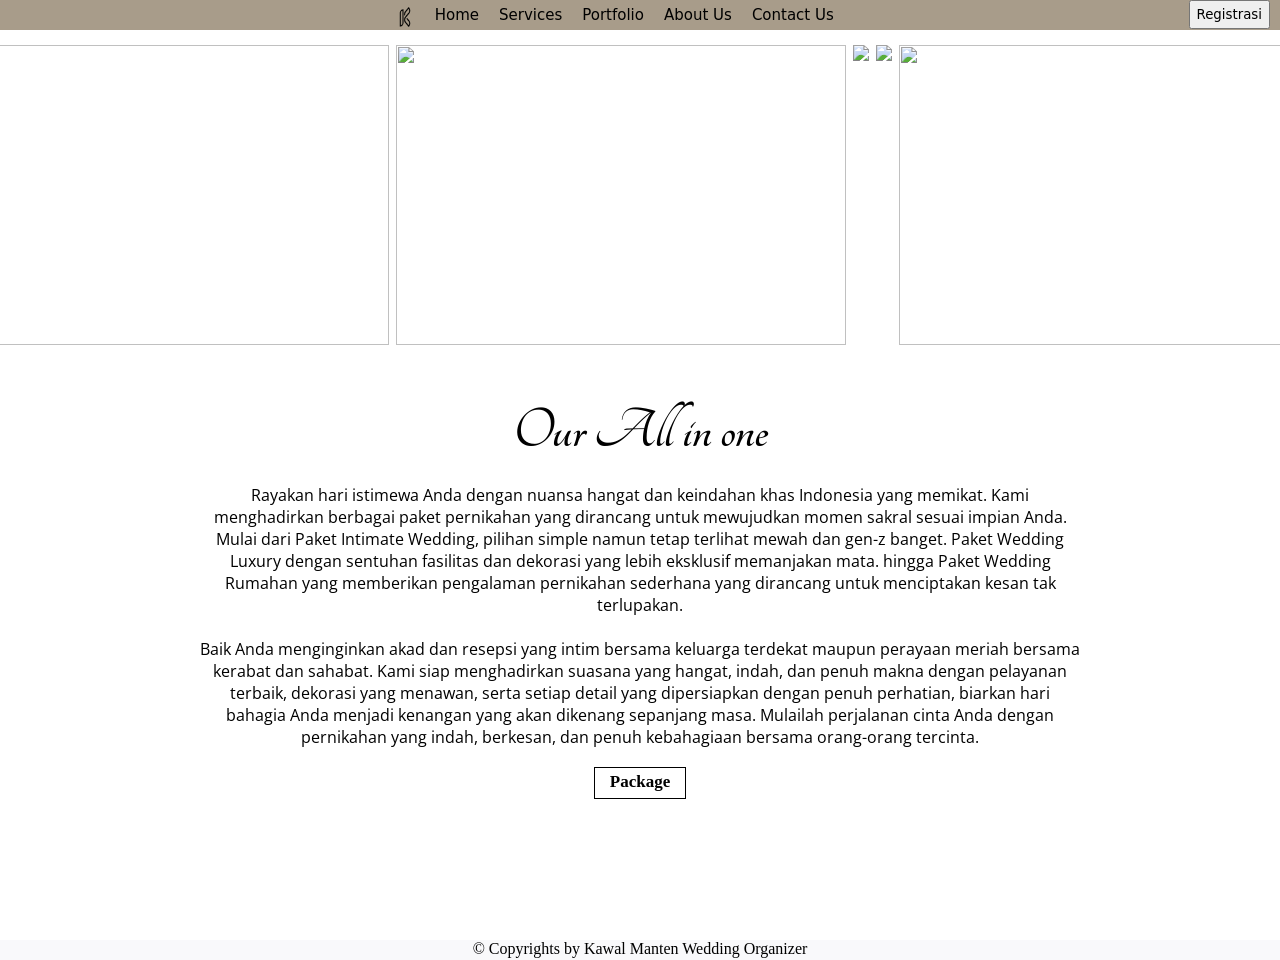
==== index.html @ d4a2aa85 "milestones" ====
<!DOCTYPE html>
<html lang="en">
<head>
    <meta charset="UTF-8">
    <meta name="viewport" content="width=device-width, initial-scale=1.0">
    <title>Kawal Manten Wedding Organizer</title>

    <link rel="stylesheet" href="style.css">
</head>
<body>
    
    <header>
        <nav>
            <ul>
                <img src="src/k-logo1(1).png" class="logo">
                <li><a href="index.html">Home</a></li>
                <li><a href="service.html">Services</a></li>
                <li><a href="portofolio.html">Portfolio</a></li>
                <li><a href="aboutus.html">About Us</a></li>
                <li><a href="contactus.html">Contact Us</a></li>
            </ul>
            <button type="button">Registrasi</button>
        </nav>        
    </header>

    <main>
        <div class="container">
            <div class="slider">
                <img src="src/slider/1.JPG" class="slide1">
                <img src="src/slider/2.JPG" class="slide1">
                <img src="src/slider/3.JPG" class="slide2">
                <img src="src/slider/5.JPG" class="slide2">
                <img src="src/slider/4.JPG" class="slide1">
            </div>

            <div class="content-1">
                <h2 class="main-text">Our All in one</h2>
                <p class="text">Rayakan hari istimewa Anda dengan nuansa hangat dan keindahan khas
                    Indonesia yang memikat. Kami menghadirkan berbagai paket pernikahan yang dirancang untuk mewujudkan momen sakral sesuai impian Anda.
                    Mulai dari Paket Intimate Wedding, pilihan simple namun tetap terlihat mewah dan gen-z banget. Paket Wedding Luxury dengan sentuhan fasilitas dan dekorasi yang lebih eksklusif memanjakan mata.
                    hingga Paket Wedding Rumahan yang memberikan pengalaman pernikahan sederhana yang dirancang untuk menciptakan kesan tak terlupakan.
                    <br><br>
                    Baik Anda menginginkan akad dan resepsi yang intim bersama keluarga terdekat maupun perayaan meriah bersama kerabat dan sahabat. 
                    Kami siap menghadirkan suasana yang hangat, indah, dan penuh makna dengan pelayanan terbaik, dekorasi yang menawan, serta setiap detail yang dipersiapkan dengan penuh perhatian, biarkan hari bahagia Anda menjadi kenangan yang akan dikenang sepanjang masa.
                    Mulailah perjalanan cinta Anda dengan pernikahan yang indah, berkesan, dan penuh kebahagiaan bersama orang-orang tercinta.
                </p>
                <br>
                <div class="button-package">
                    <a class="package" href="https://drive.google.com/file/d/1RZRoUESc6EE8v-DzhqxApzv3ywxH5LW6/view?usp=sharing" target="_blank">Package</a>
                </div>
            </div>
        </div>
    </main>

    <footer>
       &copy Copyrights by Kawal Manten Wedding Organizer
    </footer>
</body>
</html>
---- style.css ----
@import url('https://fonts.googleapis.com/css2?family=DM+Sans:ital,opsz,wght@0,9..40,100..1000;1,9..40,100..1000&family=Open+Sans:ital,wght@0,300..800;1,300..800&display=swap');
@import url('https://fonts.googleapis.com/css2?family=DM+Sans:ital,opsz,wght@0,9..40,100..1000;1,9..40,100..1000&family=Open+Sans:ital,wght@0,300..800;1,300..800&family=Tangerine:wght@400;700&display=swap');


*{
    margin: 0px;
    font-family: system-ui, -apple-system, BlinkMacSystemFont, 'Segoe UI', Roboto, Oxygen, Ubuntu, Cantarell, 'Open Sans', 'Helvetica Neue', sans-serif;
    max-width: 100%;
    max-height: 100%;
}

header {
    margin: 0px;
    background-color: #A89C8A;
    height: 30px;
}
nav{
    display: flex;
}
.logo {
    width: 20px;
    max-width: 100%;
    height: 20px;
    max-height: 100%;
    padding-top: 2px;
    padding-bottom: 2px;
}
ul{
    list-style-type: none;
    display: flex;
    flex: 1;
    gap: 20px;
    justify-content: center;
    padding-top: 5px;
}
button{
    margin-left: auto;
    margin-right: 10px;
}
a{
    text-decoration: none;
    color : rgb(0, 0, 0);
    font-size: 15px;
}

main{
    padding-top: 10px;
    height: 100vh;
    max-width: 100%;
    max-height: 100%;
}

.slider{
    height: 300px;
    padding-top: 5px;
    padding-bottom: 5px;
    display: flex;
    justify-content: center;
}

.slide1{
    padding-left: 7px;
    width: 450px;
    height: 100%;
    max-width: auto;
}
.slide2{
    padding-left: 7px;
    max-width: auto;
}

.content-1{
    height: 100%;
    max-height: 100%;
}

.main-text{
    font-family: "Tangerine";
    font-size: 60px;
    text-align: center;
    padding-top: 50px;
    margin-bottom: 20px;
}

.text{
    text-align: center;
    font-family: "open sans";
    padding-left: 200px;
    padding-right: 200px;
}

.button-package{
    border: 1px solid black;
    width: 90px;
    height: 30px;
    margin: 0 auto;
    display: flex;
    justify-content: center;
    text-align: center;
}
.package{
    font-size: 17px;
    font-family: "open san";
    padding-top: 4px;
    font-weight: bold;
}

.button-package:hover{
    background-color: #f8f8f8;
}

footer{
    background-color: #F9F9FB;
    text-align: center;
    height: 20px;
    font-family: "open san";
}
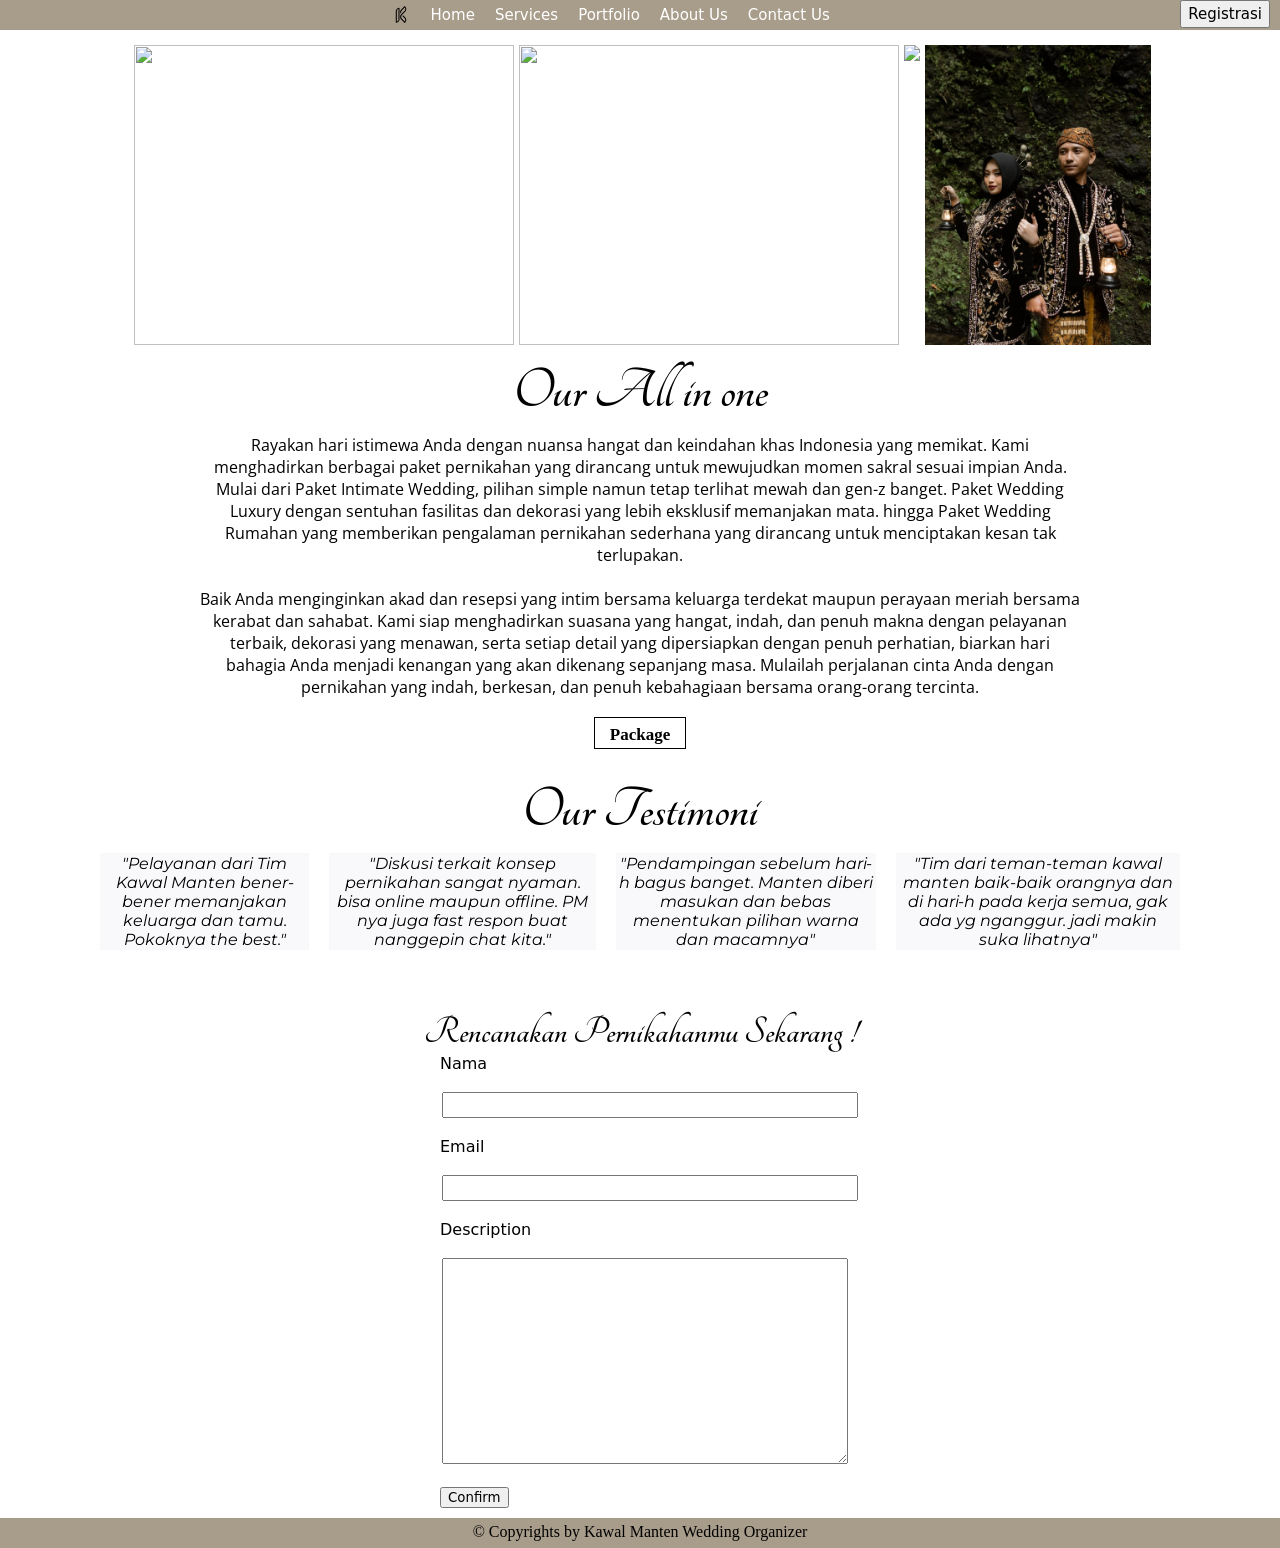
==== commit 763d65ad: "milestones" ====
--- a/index.html
+++ b/index.html
@@ -1,5 +1,6 @@
 <!DOCTYPE html>
 <html lang="en">
+
 <head>
     <meta charset="UTF-8">
     <meta name="viewport" content="width=device-width, initial-scale=1.0">
@@ -7,8 +8,9 @@
 
     <link rel="stylesheet" href="style.css">
 </head>
+
 <body>
-    
+
     <header>
         <nav>
             <ul>
@@ -19,8 +21,8 @@
                 <li><a href="aboutus.html">About Us</a></li>
                 <li><a href="contactus.html">Contact Us</a></li>
             </ul>
-            <button type="button">Registrasi</button>
-        </nav>        
+            <button type="button"><a href="login/index-login.html" class="b-login">Registrasi</a></button>
+        </nav>
     </header>
 
     <main>
@@ -29,31 +31,86 @@
                 <img src="src/slider/1.JPG" class="slide1">
                 <img src="src/slider/2.JPG" class="slide1">
                 <img src="src/slider/3.JPG" class="slide2">
-                <img src="src/slider/5.JPG" class="slide2">
-                <img src="src/slider/4.JPG" class="slide1">
+                <img src="src/slider/6.jpg" class="slide2">
             </div>
 
             <div class="content-1">
                 <h2 class="main-text">Our All in one</h2>
                 <p class="text">Rayakan hari istimewa Anda dengan nuansa hangat dan keindahan khas
-                    Indonesia yang memikat. Kami menghadirkan berbagai paket pernikahan yang dirancang untuk mewujudkan momen sakral sesuai impian Anda.
-                    Mulai dari Paket Intimate Wedding, pilihan simple namun tetap terlihat mewah dan gen-z banget. Paket Wedding Luxury dengan sentuhan fasilitas dan dekorasi yang lebih eksklusif memanjakan mata.
-                    hingga Paket Wedding Rumahan yang memberikan pengalaman pernikahan sederhana yang dirancang untuk menciptakan kesan tak terlupakan.
+                    Indonesia yang memikat. Kami menghadirkan berbagai paket pernikahan yang dirancang untuk mewujudkan
+                    momen sakral sesuai impian Anda.
+                    Mulai dari Paket Intimate Wedding, pilihan simple namun tetap terlihat mewah dan gen-z banget. Paket
+                    Wedding Luxury dengan sentuhan fasilitas dan dekorasi yang lebih eksklusif memanjakan mata.
+                    hingga Paket Wedding Rumahan yang memberikan pengalaman pernikahan sederhana yang dirancang untuk
+                    menciptakan kesan tak terlupakan.
                     <br><br>
-                    Baik Anda menginginkan akad dan resepsi yang intim bersama keluarga terdekat maupun perayaan meriah bersama kerabat dan sahabat. 
-                    Kami siap menghadirkan suasana yang hangat, indah, dan penuh makna dengan pelayanan terbaik, dekorasi yang menawan, serta setiap detail yang dipersiapkan dengan penuh perhatian, biarkan hari bahagia Anda menjadi kenangan yang akan dikenang sepanjang masa.
-                    Mulailah perjalanan cinta Anda dengan pernikahan yang indah, berkesan, dan penuh kebahagiaan bersama orang-orang tercinta.
+                    Baik Anda menginginkan akad dan resepsi yang intim bersama keluarga terdekat maupun perayaan meriah
+                    bersama kerabat dan sahabat.
+                    Kami siap menghadirkan suasana yang hangat, indah, dan penuh makna dengan pelayanan terbaik,
+                    dekorasi yang menawan, serta setiap detail yang dipersiapkan dengan penuh perhatian, biarkan hari
+                    bahagia Anda menjadi kenangan yang akan dikenang sepanjang masa.
+                    Mulailah perjalanan cinta Anda dengan pernikahan yang indah, berkesan, dan penuh kebahagiaan bersama
+                    orang-orang tercinta.
                 </p>
                 <br>
                 <div class="button-package">
-                    <a class="package" href="https://drive.google.com/file/d/1RZRoUESc6EE8v-DzhqxApzv3ywxH5LW6/view?usp=sharing" target="_blank">Package</a>
+                    <a class="package"
+                        href="https://drive.google.com/file/d/1RZRoUESc6EE8v-DzhqxApzv3ywxH5LW6/view?usp=sharing"
+                        target="_blank">Package</a>
                 </div>
             </div>
+
+            <div class="content-2">
+                <h2 class="main-text">Our Testimoni</h2>
+            </div>
+            <div class="kbox">
+                <div class="box">
+                    <p class="tbox">
+                        "Pelayanan dari Tim Kawal Manten bener-bener memanjakan keluarga dan tamu.
+                        Pokoknya the best."
+                    </p>
+                </div>
+                <div class="box">
+                    <p class="tbox">
+                        "Diskusi terkait konsep pernikahan sangat nyaman. bisa online maupun offline. PM nya juga fast
+                        respon buat nanggepin chat kita."
+                    </p>
+                </div>
+                <div class="box">
+                    <p class="tbox">
+                        "Pendampingan sebelum hari-h bagus banget. Manten diberi masukan dan bebas menentukan
+                        pilihan warna dan macamnya"
+                    </p>
+                </div>
+                <div class="box">
+                    <p class="tbox">
+                        "Tim dari teman-teman kawal manten baik-baik orangnya dan di hari-h pada kerja semua, gak ada yg
+                        nganggur. jadi makin suka lihatnya"
+                    </p>
+                </div>
+            </div>
+            <div class="content-3">
+                <h2 class="second-text">Rencanakan Pernikahanmu Sekarang !</h2>
+            </div>
+            <form>
+                <label for="name">Nama</label><br><br>
+                <input type="text" name="name">
+                <br><br>
+                <label for="email">Email</label><br><br>
+                <input type="email" name="email">
+                <br><br>
+                <label for="description">Description</label> <br><br>
+                <textarea type="text" name="description"></textarea>
+                <br><br>
+                <button>Confirm</button>
+            </form>
+
         </div>
     </main>
 
     <footer>
-       &copy Copyrights by Kawal Manten Wedding Organizer
+        &copy Copyrights by Kawal Manten Wedding Organizer
     </footer>
 </body>
+
 </html>
--- a/style.css
+++ b/style.css
@@ -1,8 +1,9 @@
 @import url('https://fonts.googleapis.com/css2?family=DM+Sans:ital,opsz,wght@0,9..40,100..1000;1,9..40,100..1000&family=Open+Sans:ital,wght@0,300..800;1,300..800&display=swap');
 @import url('https://fonts.googleapis.com/css2?family=DM+Sans:ital,opsz,wght@0,9..40,100..1000;1,9..40,100..1000&family=Open+Sans:ital,wght@0,300..800;1,300..800&family=Tangerine:wght@400;700&display=swap');
-
-
-*{
+@import url('https://fonts.googleapis.com/css2?family=Montserrat:ital,wght@0,100..900;1,100..900&family=Work+Sans:ital,wght@0,100..900;1,100..900&display=swap');
+
+
+* {
     margin: 0px;
     font-family: system-ui, -apple-system, BlinkMacSystemFont, 'Segoe UI', Roboto, Oxygen, Ubuntu, Cantarell, 'Open Sans', 'Helvetica Neue', sans-serif;
     max-width: 100%;
@@ -14,18 +15,21 @@
     background-color: #A89C8A;
     height: 30px;
 }
-nav{
-    display: flex;
-}
+
+nav {
+    display: flex;
+}
+
 .logo {
     width: 20px;
     max-width: 100%;
-    height: 20px;
-    max-height: 100%;
-    padding-top: 2px;
-    padding-bottom: 2px;
-}
-ul{
+    height: 17px;
+    max-height: 100%;
+    padding-top: 1px;
+    padding-bottom: 5px;
+}
+
+ul {
     list-style-type: none;
     display: flex;
     flex: 1;
@@ -33,24 +37,31 @@
     justify-content: center;
     padding-top: 5px;
 }
-button{
+
+button {
     margin-left: auto;
     margin-right: 10px;
 }
-a{
+
+.b-login {
+    color: black;
+}
+
+a {
     text-decoration: none;
-    color : rgb(0, 0, 0);
+    color: white;
     font-size: 15px;
 }
 
-main{
+main {
     padding-top: 10px;
-    height: 100vh;
-    max-width: 100%;
-    max-height: 100%;
-}
-
-.slider{
+    height: 100%;
+    max-width: 100%;
+    max-height: 100%;
+    margin-bottom: 10px;
+}
+
+.slider {
     height: 300px;
     padding-top: 5px;
     padding-bottom: 5px;
@@ -58,38 +69,50 @@
     justify-content: center;
 }
 
-.slide1{
-    padding-left: 7px;
-    width: 450px;
+.slide1 {
+    padding-left: 5px;
+    width: 380px;
     height: 100%;
     max-width: auto;
 }
-.slide2{
-    padding-left: 7px;
+
+.slide2 {
     max-width: auto;
-}
-
-.content-1{
-    height: 100%;
-    max-height: 100%;
-}
-
-.main-text{
+    padding-left: 5px;
+}
+
+.content-1 {
+    height: 100%;
+    max-height: 100%;
+}
+
+.main-text {
     font-family: "Tangerine";
     font-size: 60px;
     text-align: center;
-    padding-top: 50px;
-    margin-bottom: 20px;
-}
-
-.text{
+    padding-top: 10px;
+    margin-bottom: 10px;
+}
+
+.text {
     text-align: center;
     font-family: "open sans";
     padding-left: 200px;
     padding-right: 200px;
 }
 
-.button-package{
+
+.content-2 {
+    height: 100%;
+    max-height: 100%;
+    padding-left: 200px;
+    padding-right: 200px;
+    text-align: center;
+    margin-top: 20px;
+    font-family: "open san";
+}
+
+.button-package {
     border: 1px solid black;
     width: 90px;
     height: 30px;
@@ -98,20 +121,81 @@
     justify-content: center;
     text-align: center;
 }
-.package{
+
+.package {
     font-size: 17px;
     font-family: "open san";
-    padding-top: 4px;
+    padding-top: 7px;
     font-weight: bold;
-}
-
-.button-package:hover{
+    color: black;
+}
+
+.button-package:hover {
     background-color: #f8f8f8;
 }
 
-footer{
-    background-color: #F9F9FB;
-    text-align: center;
+.kbox {
+    display: flex;
+    gap: 20px;
+    max-width: 100%;
+    height: 100%;
+    margin-left: 100px;
+    margin-right: 100px;
+}
+
+.box {
+    text-align: center;
+    background-color: #f9f9fb;
+    border: 1px solid rgb(248, 248, 248);
+}
+
+.tbox {
+    font-family: 'Montserrat';
+    font-style: italic;
+}
+
+.content-3 {
+    width: 500px;
+    margin: 0 auto;
+    height: 100%;
+    max-height: 100%;
+}
+
+.second-text {
+    padding-top: 60px;
+    font-family: "Tangerine";
+    font-size: 40px;
+    text-align: center;
+}
+
+form {
+    margin: 0 auto;
+    display: block;
+    width: 400px;
+
+}
+
+input[type="text"],
+input[type="email"],
+input[type="description"] {
+    width: 100%;
     height: 20px;
+    padding-left: 10px;
+    margin-left: 2px;
+}
+
+textarea {
+    width: 100%;
+    height: 200px;
+    margin-left: 2px;
+}
+
+
+
+footer {
+    background-color: #A89C8A;
+    text-align: center;
+    padding-top: 5px;
+    height: 25px;
     font-family: "open san";
 }
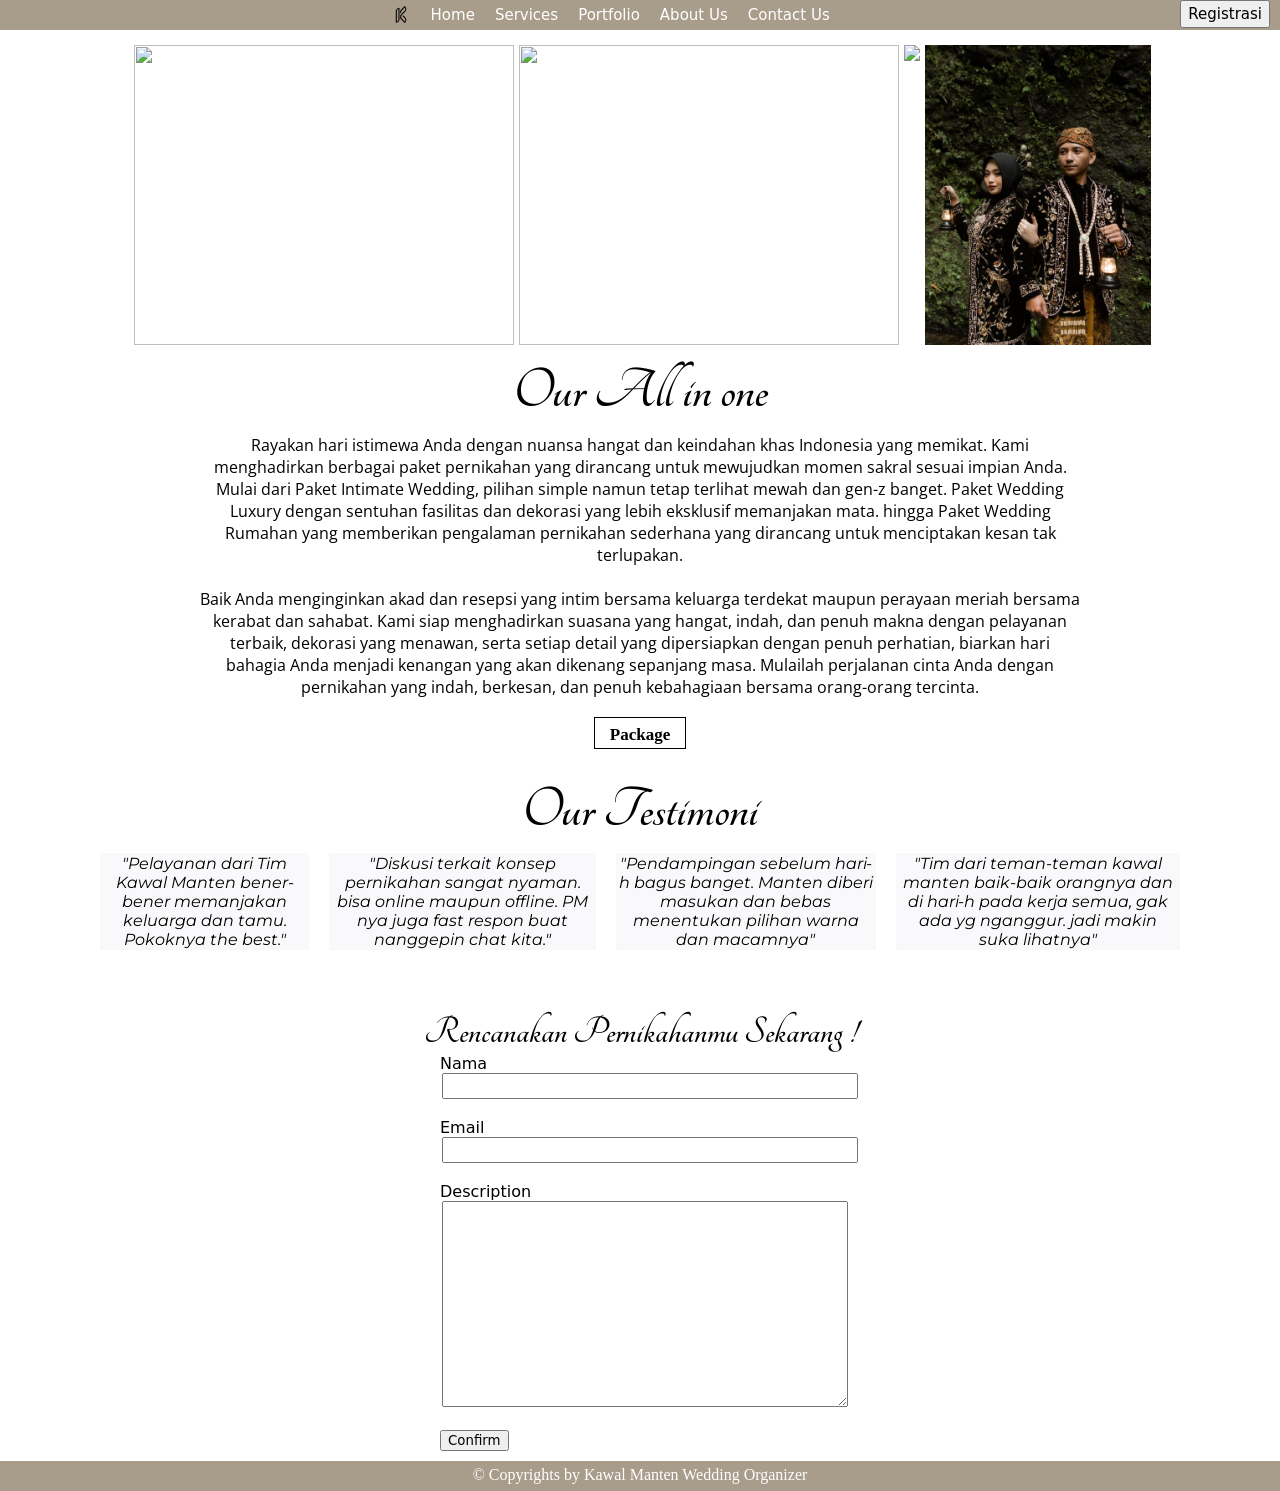
==== commit 7152178b: "." ====
--- a/index.html
+++ b/index.html
@@ -93,13 +93,13 @@
                 <h2 class="second-text">Rencanakan Pernikahanmu Sekarang !</h2>
             </div>
             <form>
-                <label for="name">Nama</label><br><br>
+                <label for="name">Nama</label><br>
                 <input type="text" name="name">
                 <br><br>
-                <label for="email">Email</label><br><br>
+                <label for="email">Email</label><br>
                 <input type="email" name="email">
                 <br><br>
-                <label for="description">Description</label> <br><br>
+                <label for="description">Description</label> <br>
                 <textarea type="text" name="description"></textarea>
                 <br><br>
                 <button>Confirm</button>
--- a/style.css
+++ b/style.css
@@ -1,3 +1,4 @@
+/*import font dari google font*/
 @import url('https://fonts.googleapis.com/css2?family=DM+Sans:ital,opsz,wght@0,9..40,100..1000;1,9..40,100..1000&family=Open+Sans:ital,wght@0,300..800;1,300..800&display=swap');
 @import url('https://fonts.googleapis.com/css2?family=DM+Sans:ital,opsz,wght@0,9..40,100..1000;1,9..40,100..1000&family=Open+Sans:ital,wght@0,300..800;1,300..800&family=Tangerine:wght@400;700&display=swap');
 @import url('https://fonts.googleapis.com/css2?family=Montserrat:ital,wght@0,100..900;1,100..900&family=Work+Sans:ital,wght@0,100..900;1,100..900&display=swap');
@@ -9,7 +10,7 @@
     max-width: 100%;
     max-height: 100%;
 }
-
+/*membuat header dan navigasi*/
 header {
     margin: 0px;
     background-color: #A89C8A;
@@ -52,7 +53,9 @@
     color: white;
     font-size: 15px;
 }
-
+/* end */
+
+/*membuat main dari website*/
 main {
     padding-top: 10px;
     height: 100%;
@@ -60,7 +63,8 @@
     max-height: 100%;
     margin-bottom: 10px;
 }
-
+/* end of main*/
+/*slide foto / konten 1*/
 .slider {
     height: 300px;
     padding-top: 5px;
@@ -80,7 +84,9 @@
     max-width: auto;
     padding-left: 5px;
 }
-
+/* end of slide / konten 1*/
+
+/*membuat konten 2*/
 .content-1 {
     height: 100%;
     max-height: 100%;
@@ -133,7 +139,9 @@
 .button-package:hover {
     background-color: #f8f8f8;
 }
-
+/* end of konten 2*/
+
+/* membuat konten 3*/
 .kbox {
     display: flex;
     gap: 20px;
@@ -150,7 +158,7 @@
 }
 
 .tbox {
-    font-family: 'Montserrat';
+    font-family: "Montserrat";
     font-style: italic;
 }
 
@@ -189,6 +197,113 @@
     height: 200px;
     margin-left: 2px;
 }
+/* end */
+
+/* membuat isian service*/
+.container-2{
+    height: 100vh;
+    max-height: 100%;
+    width: 100%;
+    max-height: 100%;
+    margin-bottom: 50px;
+}
+h1{
+    font-family: "Tangerine";
+    font-size: 40px;
+    margin-top: 5px;
+    text-align: center;
+}
+.se-1{
+    margin-left: 50px;
+    margin-right: 50px;
+    height: 100%;
+
+}
+h3{
+    padding-top: 10px;
+    padding-bottom: 10px;
+    font-family: sans-serif;
+    margin-bottom: 10px;
+    text-align: center;
+}
+.s-pict{
+    width: 350px;
+    height: 230px;
+    margin-top: 5px;
+    margin-bottom: 10px;
+}
+.s-text{
+    font-family: "open sans";
+}
+
+.kbox1 {
+    display: flex;
+    gap: 20px;
+    max-width: 100%;
+    height: 350px;
+    margin-left: 100px;
+    margin-right: 100px;
+    margin-top: 50px;
+}
+.kbox2 {
+    display: flex;
+    gap: 20px;
+    max-width: 100%;
+    height: 350px;
+    margin-left: 100px;
+    margin-right: 100px;
+    margin-top: 50px;
+}
+.box1 {
+    text-align: center;
+    width: 100%;
+    max-width: 100%;
+    border: 1px solid rgb(248, 248, 248);
+}
+.tbox1 {
+    font-family: "Montserrat";
+}
+
+/* end of isian service*/
+
+/*membuat isi konten portofolio*/
+.p-box1 {
+    display: flex;
+    gap: 5px;
+    max-width: 200%;
+    margin-left: 100px;
+    margin-right: 100px;
+    margin-top: 50px;
+}
+.p-box2 {
+    display: flex;
+    gap: 5px;
+    max-width: 200%;
+    margin-left: 180px;
+    margin-right: 100px;
+    margin-top: 50px;
+}
+.p-box3 {
+    display: flex;
+    gap: 5px;
+    max-width: 200%;
+    margin-left: 180px;
+    margin-right: 100px;
+    margin-top: 50px;
+}
+/**untuk landscape*/
+.pbox1 {
+    height: 210px;
+    width: 300px;
+    max-width: 100%;
+}
+.lp-pict{
+    padding-top: 5px;
+    padding-bottom: 5px;
+    object-fit: contain;
+}
+
+/*end of portofolio*/
 
 
 
@@ -198,4 +313,5 @@
     padding-top: 5px;
     height: 25px;
     font-family: "open san";
+    color: white;
 }
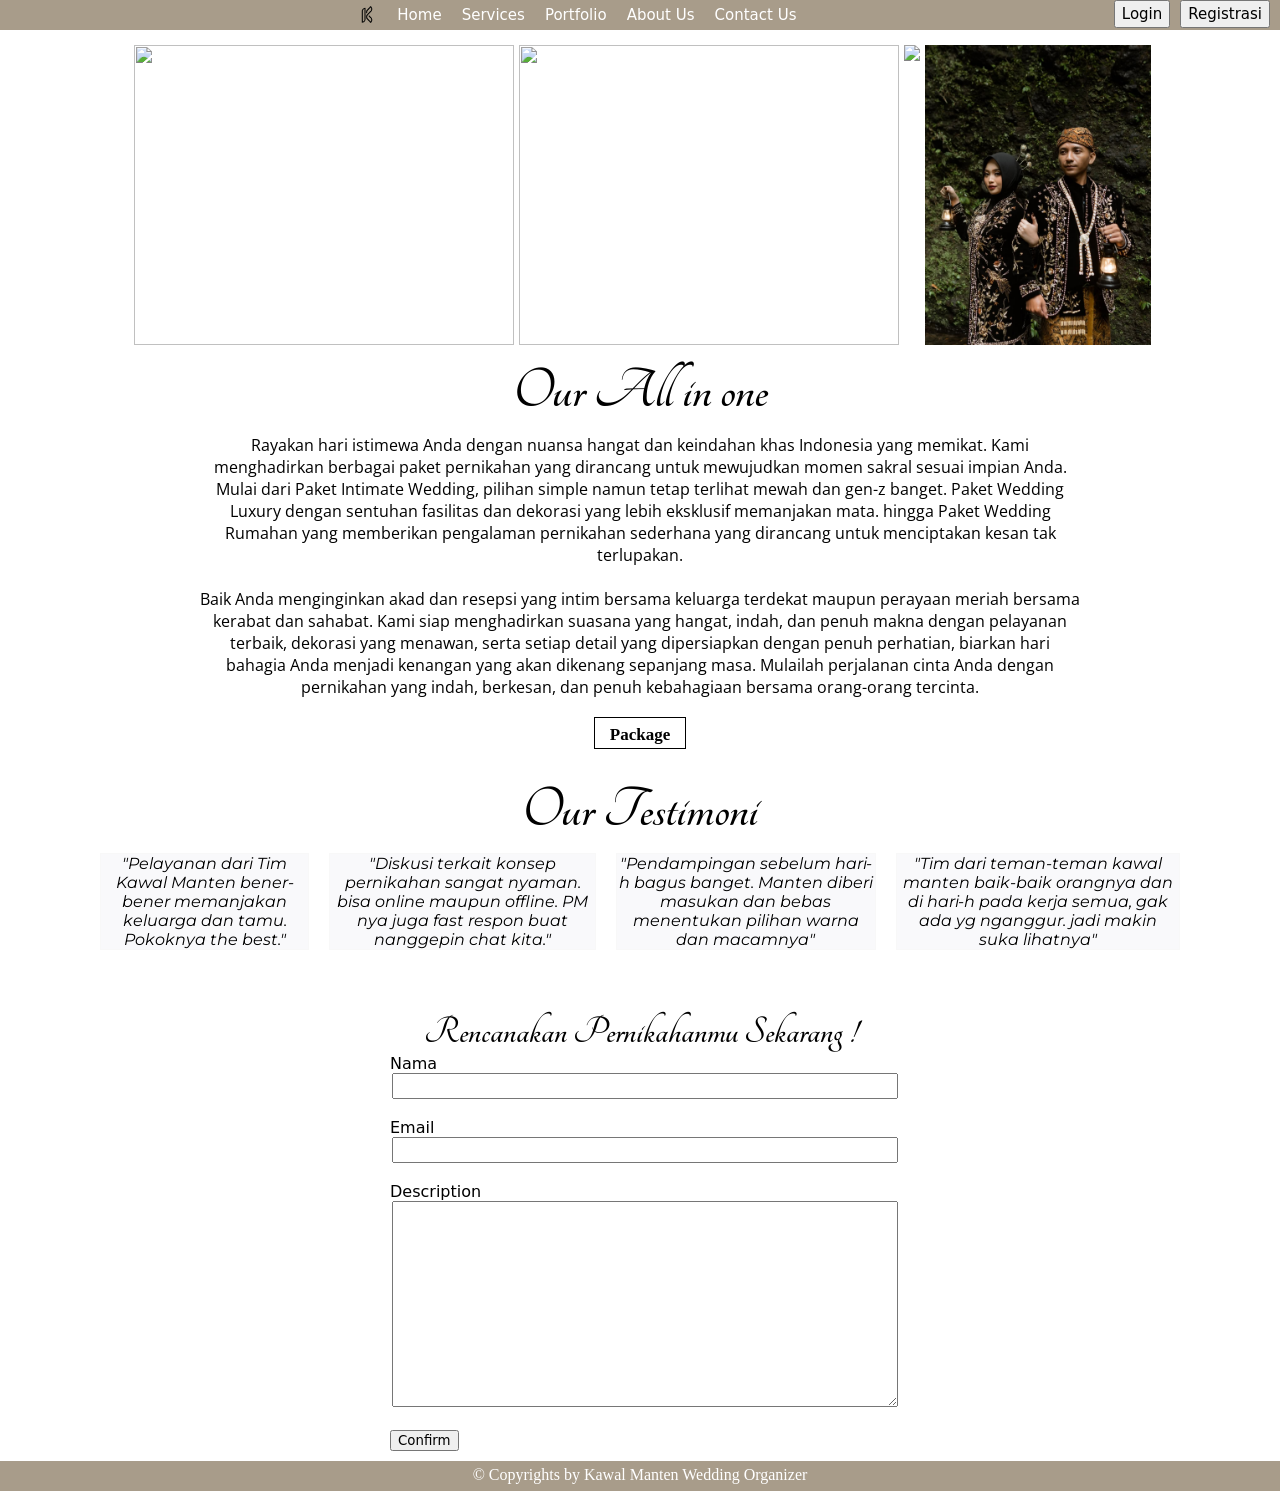
==== commit 5979b9f9: "statis website" ====
--- a/index.html
+++ b/index.html
@@ -21,7 +21,8 @@
                 <li><a href="aboutus.html">About Us</a></li>
                 <li><a href="contactus.html">Contact Us</a></li>
             </ul>
-            <button type="button"><a href="login/index-login.html" class="b-login">Registrasi</a></button>
+            <button type="button"><a href="login/index-login.html" class="b-login">Login</a></button>
+            <button type="button"><a href="registrasi/index-regis.html" class="b-login">Registrasi</a></button>
         </nav>
     </header>
 
--- a/style.css
+++ b/style.css
@@ -179,21 +179,23 @@
 form {
     margin: 0 auto;
     display: block;
-    width: 400px;
+    width: 500px;
 
 }
 
 input[type="text"],
 input[type="email"],
 input[type="description"] {
-    width: 100%;
+    max-width: 100%;
+    width: 490px;
     height: 20px;
     padding-left: 10px;
     margin-left: 2px;
 }
 
 textarea {
-    width: 100%;
+    max-width: 100%;
+    width: 500px;
     height: 200px;
     margin-left: 2px;
 }
@@ -204,7 +206,6 @@
     height: 100vh;
     max-height: 100%;
     width: 100%;
-    max-height: 100%;
     margin-bottom: 50px;
 }
 h1{
@@ -263,7 +264,6 @@
 .tbox1 {
     font-family: "Montserrat";
 }
-
 /* end of isian service*/
 
 /*membuat isi konten portofolio*/
@@ -302,9 +302,20 @@
     padding-bottom: 5px;
     object-fit: contain;
 }
-
 /*end of portofolio*/
-
+/*membuat isian about us*/
+.container-3{
+    height: 100vh;
+    max-height: 100%;
+    max-width: 100%;
+    margin-left: 100px;
+    margin-right: 100px;
+    margin-bottom: 50px;
+}
+.a-text{
+    text-align: center;
+}
+/*end of about us*/
 
 
 footer {
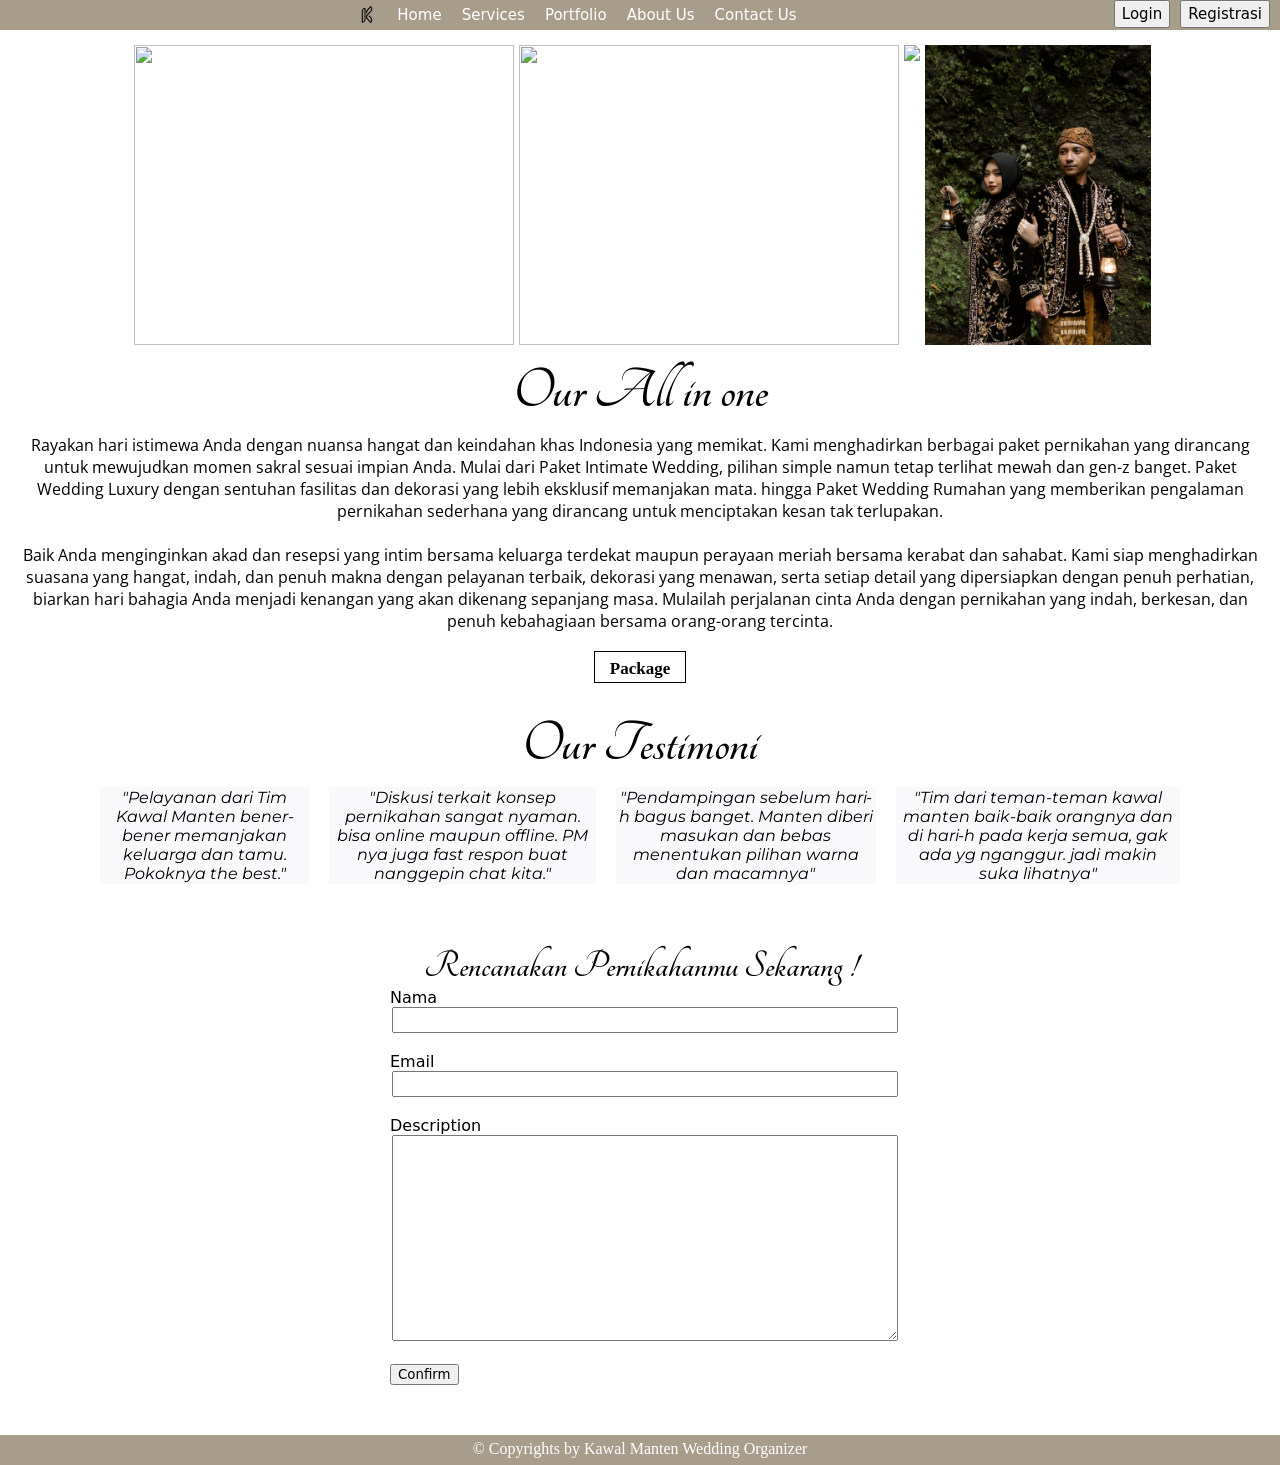
==== commit 42940928: "statis" ====
--- a/index.html
+++ b/index.html
@@ -12,7 +12,10 @@
 <body>
 
     <header>
-        <nav>
+        <div class="menu-toggle" id="menu-toggle">
+        ☰
+        </div>
+        <nav id="nav-menu">
             <ul>
                 <img src="src/k-logo1(1).png" class="logo">
                 <li><a href="index.html">Home</a></li>
@@ -37,7 +40,8 @@
 
             <div class="content-1">
                 <h2 class="main-text">Our All in one</h2>
-                <p class="text">Rayakan hari istimewa Anda dengan nuansa hangat dan keindahan khas
+                <p class="text">
+                    Rayakan hari istimewa Anda dengan nuansa hangat dan keindahan khas
                     Indonesia yang memikat. Kami menghadirkan berbagai paket pernikahan yang dirancang untuk mewujudkan
                     momen sakral sesuai impian Anda.
                     Mulai dari Paket Intimate Wedding, pilihan simple namun tetap terlihat mewah dan gen-z banget. Paket
@@ -112,6 +116,7 @@
     <footer>
         &copy Copyrights by Kawal Manten Wedding Organizer
     </footer>
+    <script src="script.js"></script>
 </body>
 
 </html>
--- a/style.css
+++ b/style.css
@@ -17,6 +17,12 @@
     height: 30px;
 }
 
+.menu-toggle{
+    display: none;
+    color: white;
+    font-size: 30px;
+    cursor: pointer;
+}
 nav {
     display: flex;
 }
@@ -59,12 +65,17 @@
 main {
     padding-top: 10px;
     height: 100%;
-    max-width: 100%;
-    max-height: 100%;
+ 
     margin-bottom: 10px;
 }
 /* end of main*/
 /*slide foto / konten 1*/
+.container{
+    height: 100%;
+    max-height: 100%;
+    width: 100%;
+    margin-bottom: 50px;
+}
 .slider {
     height: 300px;
     padding-top: 5px;
@@ -103,16 +114,16 @@
 .text {
     text-align: center;
     font-family: "open sans";
-    padding-left: 200px;
-    padding-right: 200px;
+    padding-left: 20px;
+    padding-right: 20px;
+    margin: 0 auto;
 }
 
 
 .content-2 {
-    height: 100%;
-    max-height: 100%;
-    padding-left: 200px;
-    padding-right: 200px;
+    width: 100%;
+    height: 100%;
+    max-height: 100%;
     text-align: center;
     margin-top: 20px;
     font-family: "open san";
@@ -203,7 +214,7 @@
 
 /* membuat isian service*/
 .container-2{
-    height: 100vh;
+    height: 100%;
     max-height: 100%;
     width: 100%;
     margin-bottom: 50px;
@@ -305,7 +316,7 @@
 /*end of portofolio*/
 /*membuat isian about us*/
 .container-3{
-    height: 100vh;
+    height: 100%;
     max-height: 100%;
     max-width: 100%;
     margin-left: 100px;
@@ -325,4 +336,153 @@
     height: 25px;
     font-family: "open san";
     color: white;
+}
+/*Responsive Website*/
+@media only screen and (min-width: 350px) and (max-width: 768px){
+    .menu-toggle{
+        display: block;
+        font-size: 19px;
+        padding-top: 1px;
+    }
+    nav{
+        display: none;
+        flex-direction: column;
+        position: absolute;
+        margin-left: 0px;
+        width: 100%;
+    }
+    nav.active{
+        display: flex;
+    }
+    ul{
+        display: block;
+        background-color: #A89C8A;
+    }
+    a{
+        color: black;
+        text-align: center;
+    }
+    .container{
+        width: 100%;
+        height: 100%;
+    }
+    .slider{
+        display: flex;
+        flex-wrap: wrap;
+        width: 100%;
+        height: 100%;
+        gap: 5px;
+    }
+    .slide1{
+        width: 100%;
+        max-width: 100%;
+        height: 100%;
+        padding-left: 0px;
+    }
+    .slide2{
+        max-width: 100%;
+        height: 100%;
+        padding-left: 0px;
+    }
+    .content-1{
+        width: 100%;
+        height: 100%;
+    }
+    .text {
+    text-align: justify;
+    }
+    .content-2{
+        width: 100%;
+        height: 100%;
+        margin-left: 0px;
+        padding-left: 0px;
+    }
+    .main-text{
+        max-width: 100%;
+        height: 100%;
+        margin-left: 0px;
+        padding-left: 0px;
+    }
+    .kbox{
+        display: flex;
+        flex-wrap: wrap;  
+    }
+    .second-text{
+        width: 100%;
+        height: 100%;
+        margin-left: 0px;
+    }
+    form{
+        width: 100%;
+        height: 100%;
+    }
+    input[type="text"], input[type="email"] {
+        width: 300px;
+        height: 100%;
+    }
+    textarea{
+        width: 305px;
+    }
+    .container-2{
+        width: 100%;
+        height: 100%;
+        margin: 0px;
+    }
+    .kbox1{
+        width: 100%;
+        height: 100%;
+        display: flex;
+        flex-wrap: wrap;
+        margin: 0px;
+    }
+    .box1{
+        width: 100%;
+        height: 100%;
+        
+    }
+    .kbox2{
+        width: 100%;
+        height: 100%;
+        display: flex;
+        flex-wrap: wrap;
+        margin: 0px;
+    }
+    .box2{
+        width: 100%;
+        height: 100%;
+    }
+    .p-box1{
+        max-width: 100%;
+        height: 100%;
+        display: flex;
+        flex-wrap: wrap;
+        margin:0px;
+        padding-left: 20px;
+    }
+    .p-box2{
+        max-width: 100%;
+        height: 100%;
+        display: flex;
+        flex-wrap: wrap;
+        margin:0px;
+        padding-left: 20px;
+    }
+    .p-box3{
+        display: none;
+    }
+    .container-3{
+        margin: 0px;
+    }
+    h2{
+        text-align: center;
+    }
+    .a-text{
+        padding-left: 10px;
+        padding-right: 10px;
+    }
+    footer{
+        height: 25px;
+        padding-top: 2px;
+        padding-bottom: 2px;
+    }
 }
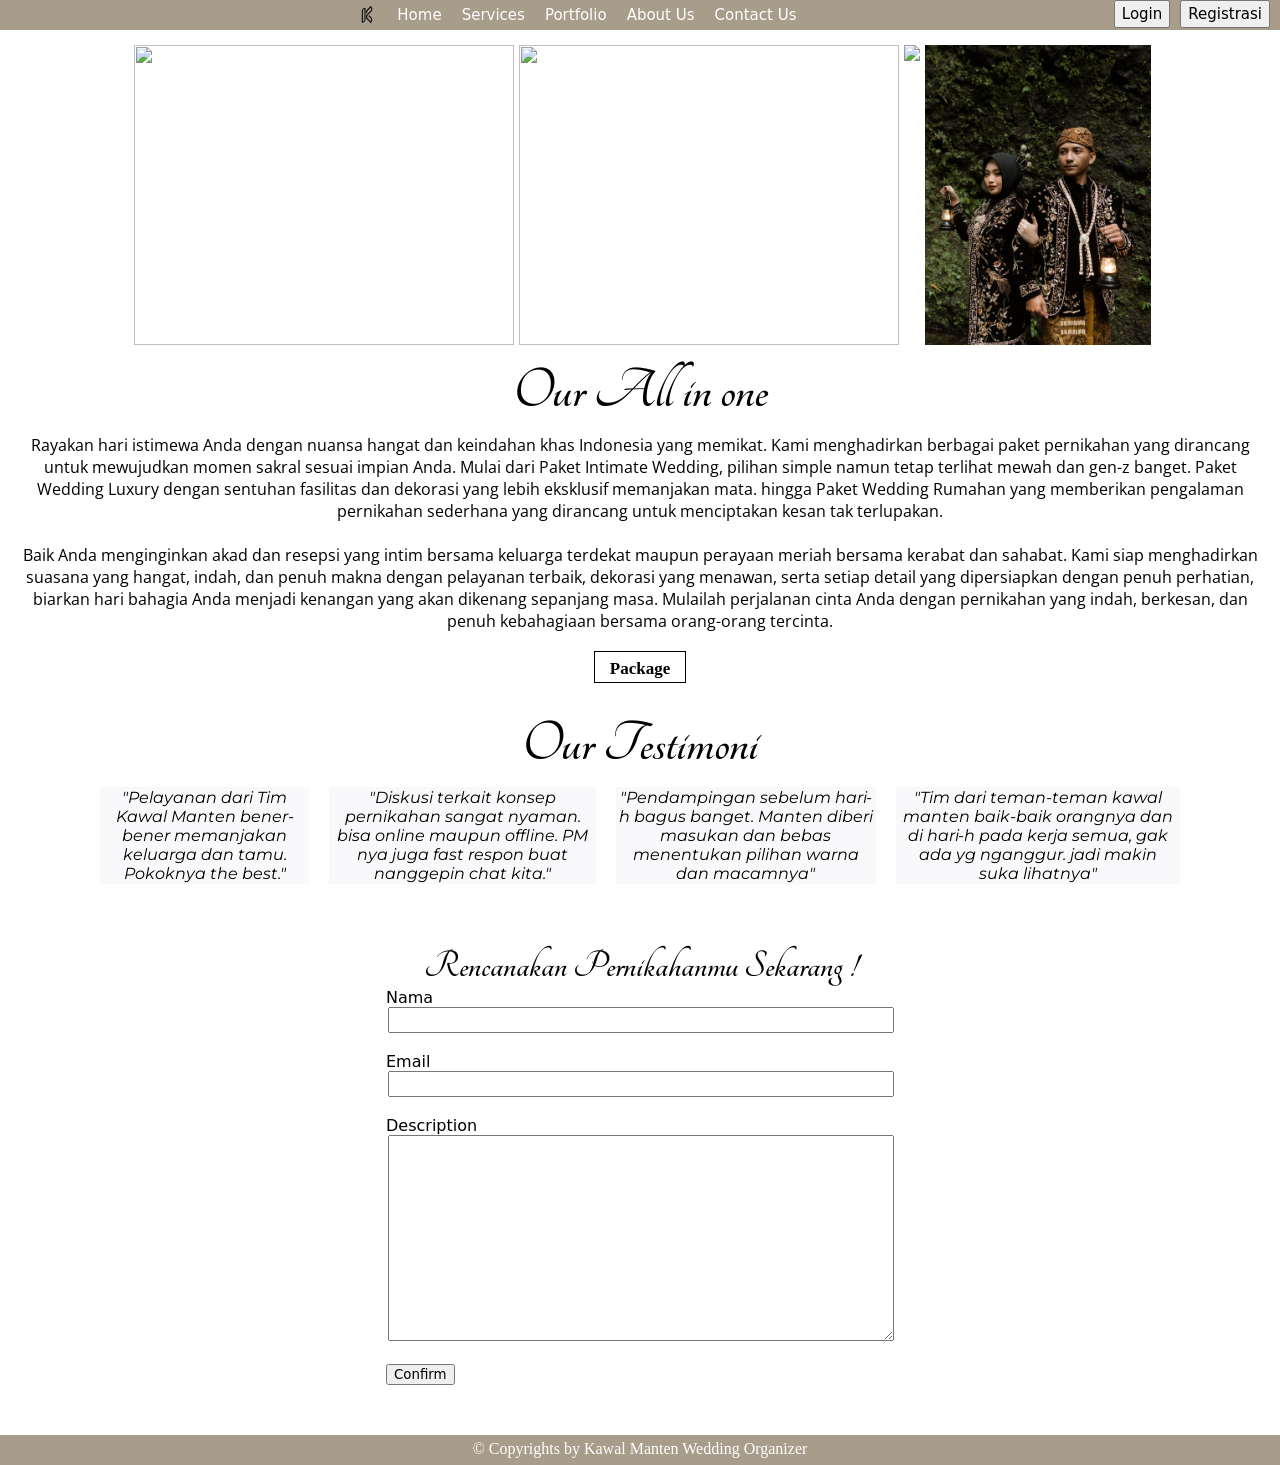
==== commit 7f221215: "statis" ====
--- a/index.html
+++ b/index.html
@@ -97,19 +97,20 @@
             <div class="content-3">
                 <h2 class="second-text">Rencanakan Pernikahanmu Sekarang !</h2>
             </div>
-            <form>
-                <label for="name">Nama</label><br>
-                <input type="text" name="name">
-                <br><br>
-                <label for="email">Email</label><br>
-                <input type="email" name="email">
-                <br><br>
-                <label for="description">Description</label> <br>
-                <textarea type="text" name="description"></textarea>
-                <br><br>
-                <button>Confirm</button>
-            </form>
-
+            <div class="bungkus-form">
+                <form>
+                    <label for="name">Nama</label><br>
+                    <input type="text" name="name">
+                    <br><br>
+                    <label for="email">Email</label><br>
+                    <input type="email" name="email">
+                    <br><br>
+                    <label for="description">Description</label> <br>
+                    <textarea type="text" name="description"></textarea>
+                    <br><br>
+                    <button>Confirm</button>
+                </form>
+            </div>
         </div>
     </main>
 
--- a/style.css
+++ b/style.css
@@ -187,11 +187,13 @@
     text-align: center;
 }
 
+.bungkus-form{
+    display: flex;
+    justify-content: center;
+    align-items: center;
+}
 form {
-    margin: 0 auto;
     display: block;
-    width: 500px;
-
 }
 
 input[type="text"],
@@ -413,8 +415,9 @@
         margin-left: 0px;
     }
     form{
-        width: 100%;
-        height: 100%;
+        max-width: 100%;
+        height: 100%;
+        padding-left: 10px;
     }
     input[type="text"], input[type="email"] {
         width: 300px;
@@ -425,6 +428,7 @@
     }
     .container-2{
         width: 100%;
+        max-width: 100%;
         height: 100%;
         margin: 0px;
     }
